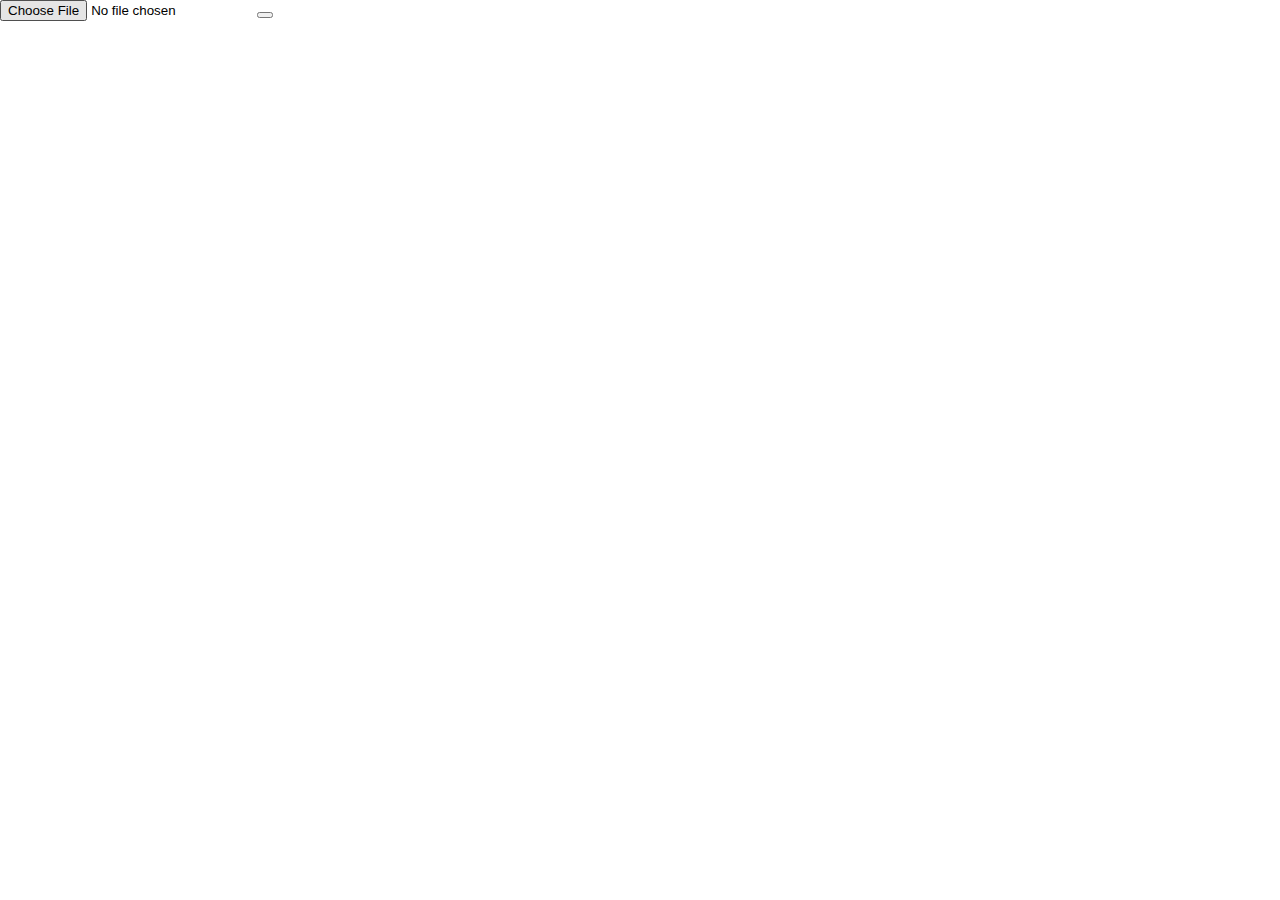
==== extractPixels/extractPixels.html @ 4036d510 "Added templates" ====
<html>
<head>
  <meta charset="UTF-8">
  <meta name="viewport" content="width=device-width, initial-scale=1.0">

  
  <style> body { padding: 0; margin: 0; } </style>
</head>

<body>
	<script language="javascript" type="text/javascript" src="extractPixels.js"></script>
	<input type="file"
       id="avatar" name="avatar"
       accept="image/png, image/jpeg">
	<button id="activate" onclick="analyze()"></button>
	<div id="output"></div>
	<canvas id="c"></canvas>
	
</body>
</html>
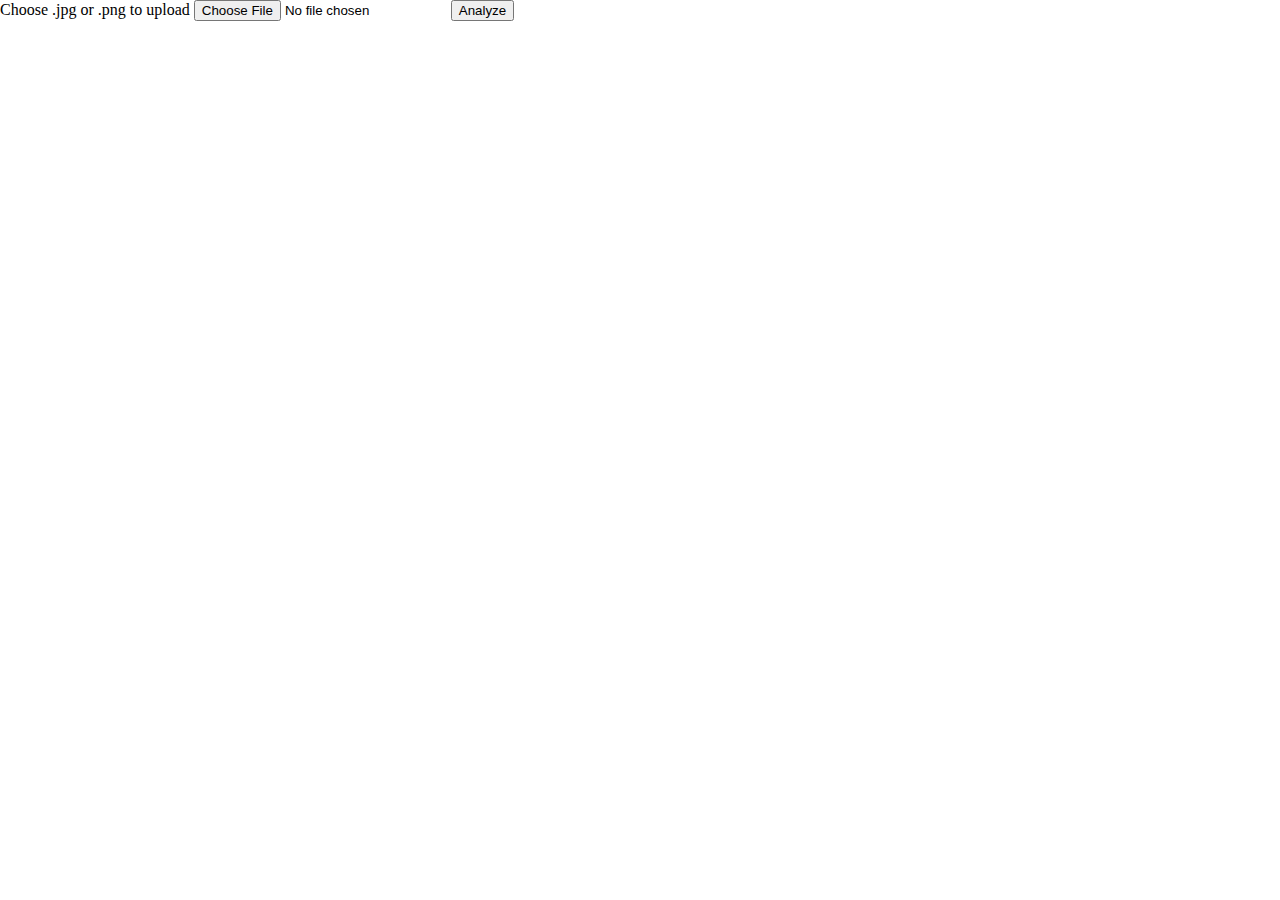
==== commit 6d91c83b: "Added small tool to determine pixel RGBA values from png" ====
--- a/extractPixels/extractPixels.html
+++ b/extractPixels/extractPixels.html
@@ -1,20 +1,21 @@
 <html>
 <head>
   <meta charset="UTF-8">
-  <meta name="viewport" content="width=device-width, initial-scale=1.0">
-
-  
+  <meta name="viewport" content="width=device-width, initial-scale=1.0"> 
   <style> body { padding: 0; margin: 0; } </style>
 </head>
 
 <body>
 	<script language="javascript" type="text/javascript" src="extractPixels.js"></script>
-	<input type="file"
-       id="avatar" name="avatar"
-       accept="image/png, image/jpeg">
-	<button id="activate" onclick="analyze()"></button>
+
+	<div>
+		<label for="extract_image">Choose .jpg or .png to upload</label>
+		<input type="file" id="extract_image" name="profile_pic" accept=".jpg, .jpeg, .png">
+		<button id="activate" onclick="analyze()">Analyze</button>
+	</div>
+
 	<div id="output"></div>
-	<canvas id="c"></canvas>
-	
+	<canvas id="cv"></canvas>
+
 </body>
 </html>
